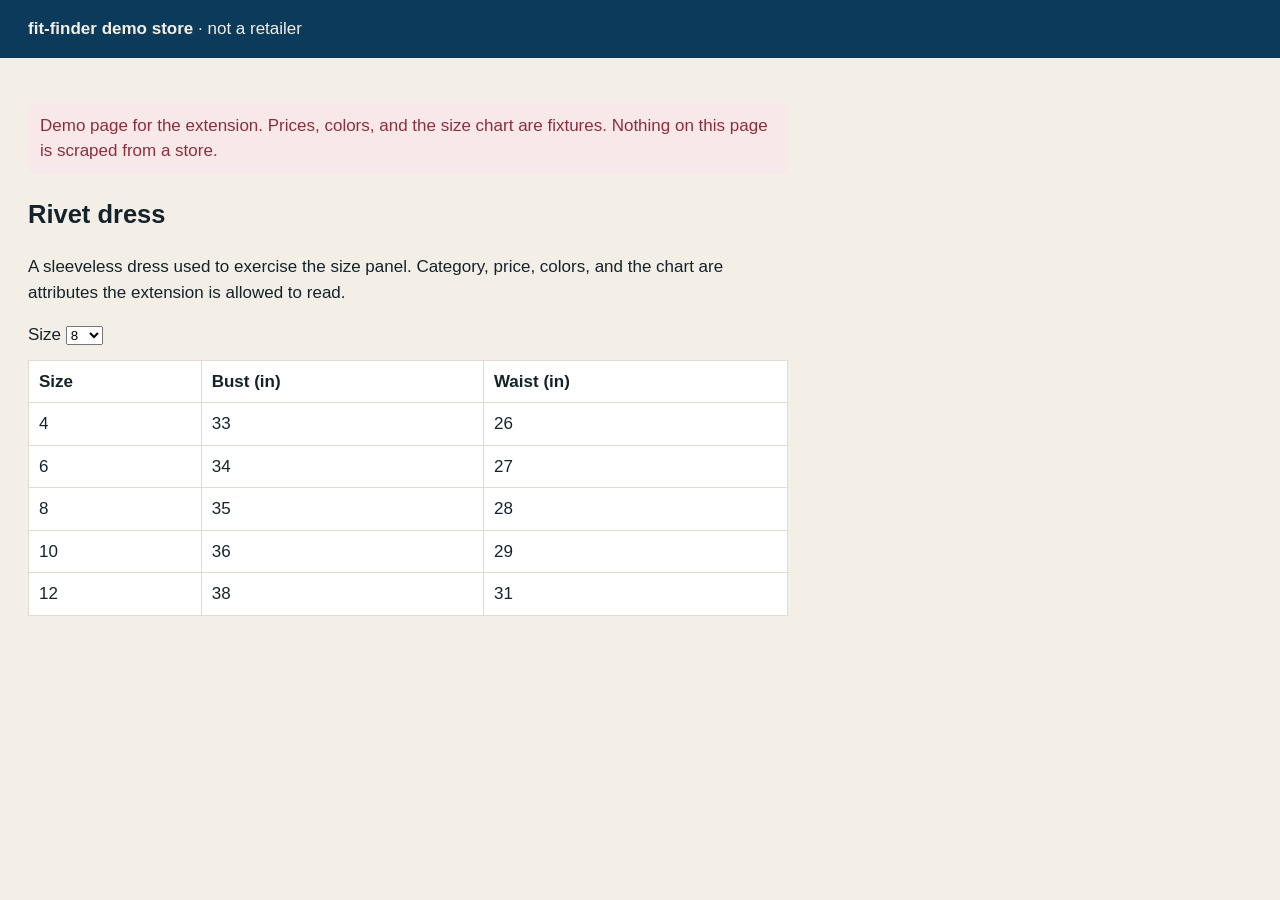
==== demo-store/index.html @ 4e945e00 "Build the fit-finder portfolio: size model, API, demo extension, and learning site. Held-out fit met" ====
<!DOCTYPE html>
<html lang="en">
<head>
  <meta charset="utf-8">
  <title>Demo store · Rivet dress</title>
  <style>
    body { margin: 0; font: 17px/1.5 "Segoe UI", sans-serif; color: #14232b; background: #f3efe6; }
    header { background: #0b3a5b; color: #f4efe6; padding: 16px 28px; }
    main { max-width: 760px; padding: 28px; }
    .banner { background: #f8e8ea; color: #8c2f3b; padding: 10px 12px; border-radius: 8px; }
    table { border-collapse: collapse; width: 100%; margin: 12px 0 20px; background: white; }
    th, td { border: 1px solid #e3d9cc; padding: 8px 10px; text-align: left; }
    label { display: block; margin-bottom: 8px; }
  </style>
</head>
<body>
  <header><strong>fit-finder demo store</strong> · not a retailer</header>
  <main>
    <p class="banner">Demo page for the extension. Prices, colors, and the size chart are fixtures. Nothing on this page is scraped from a store.</p>
    <article class="product" data-product-id="demo-dress-1" data-category="dress" data-price="128" data-colors="black,navy,red">
      <h1 class="product-title">Rivet dress</h1>
      <p>A sleeveless dress used to exercise the size panel. Category, price, colors, and the chart are attributes the extension is allowed to read.</p>
      <label>Size
        <select id="size-select">
          <option value="4">4</option>
          <option value="6">6</option>
          <option value="8" selected>8</option>
          <option value="10">10</option>
          <option value="12">12</option>
        </select>
      </label>
      <table class="size-chart">
        <thead><tr><th>Size</th><th>Bust (in)</th><th>Waist (in)</th></tr></thead>
        <tbody>
          <tr data-size="4"><td>4</td><td>33</td><td>26</td></tr>
          <tr data-size="6"><td>6</td><td>34</td><td>27</td></tr>
          <tr data-size="8"><td>8</td><td>35</td><td>28</td></tr>
          <tr data-size="10"><td>10</td><td>36</td><td>29</td></tr>
          <tr data-size="12"><td>12</td><td>38</td><td>31</td></tr>
        </tbody>
      </table>
    </article>
  </main>
</body>
</html>
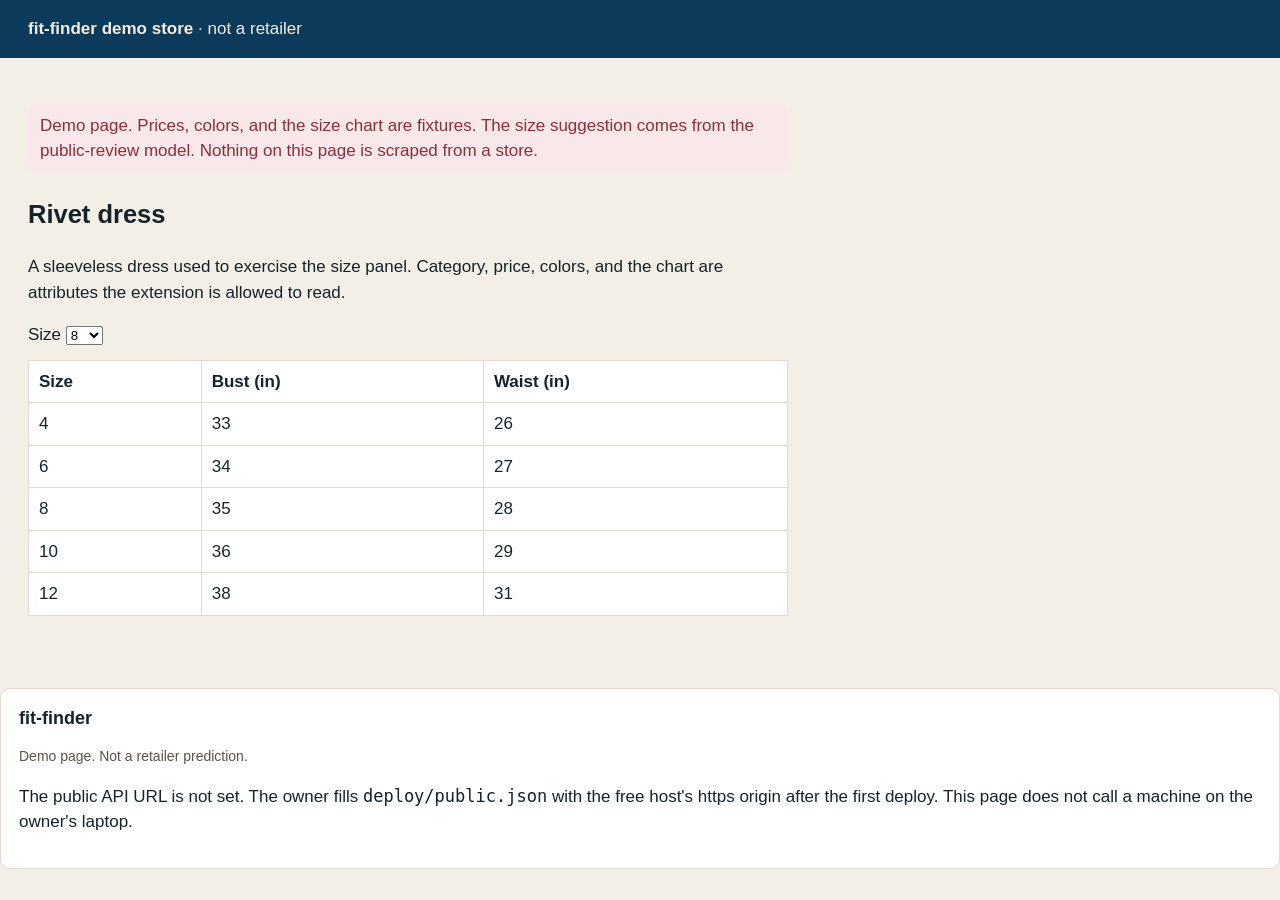
==== commit d8c9b17f: "Host the public UCSD path on free tiers. The pipeline downloads the McAuley Lab files with no token " ====
--- a/demo-store/index.html
+++ b/demo-store/index.html
@@ -11,12 +11,15 @@
     table { border-collapse: collapse; width: 100%; margin: 12px 0 20px; background: white; }
     th, td { border: 1px solid #e3d9cc; padding: 8px 10px; text-align: left; }
     label { display: block; margin-bottom: 8px; }
+    #fit-finder-panel { margin-top: 24px; background: #fff; border: 1px solid #e3d9cc; border-radius: 10px; padding: 16px 18px; }
+    #fit-finder-panel h2 { margin: 0 0 8px; font-size: 18px; }
+    .ff-note { color: #5c5348; font-size: 14px; }
   </style>
 </head>
 <body>
   <header><strong>fit-finder demo store</strong> · not a retailer</header>
   <main>
-    <p class="banner">Demo page for the extension. Prices, colors, and the size chart are fixtures. Nothing on this page is scraped from a store.</p>
+    <p class="banner">Demo page. Prices, colors, and the size chart are fixtures. The size suggestion comes from the public-review model. Nothing on this page is scraped from a store.</p>
     <article class="product" data-product-id="demo-dress-1" data-category="dress" data-price="128" data-colors="black,navy,red">
       <h1 class="product-title">Rivet dress</h1>
       <p>A sleeveless dress used to exercise the size panel. Category, price, colors, and the chart are attributes the extension is allowed to read.</p>
@@ -41,5 +44,6 @@
       </table>
     </article>
   </main>
+  <script src="panel.js"></script>
 </body>
 </html>
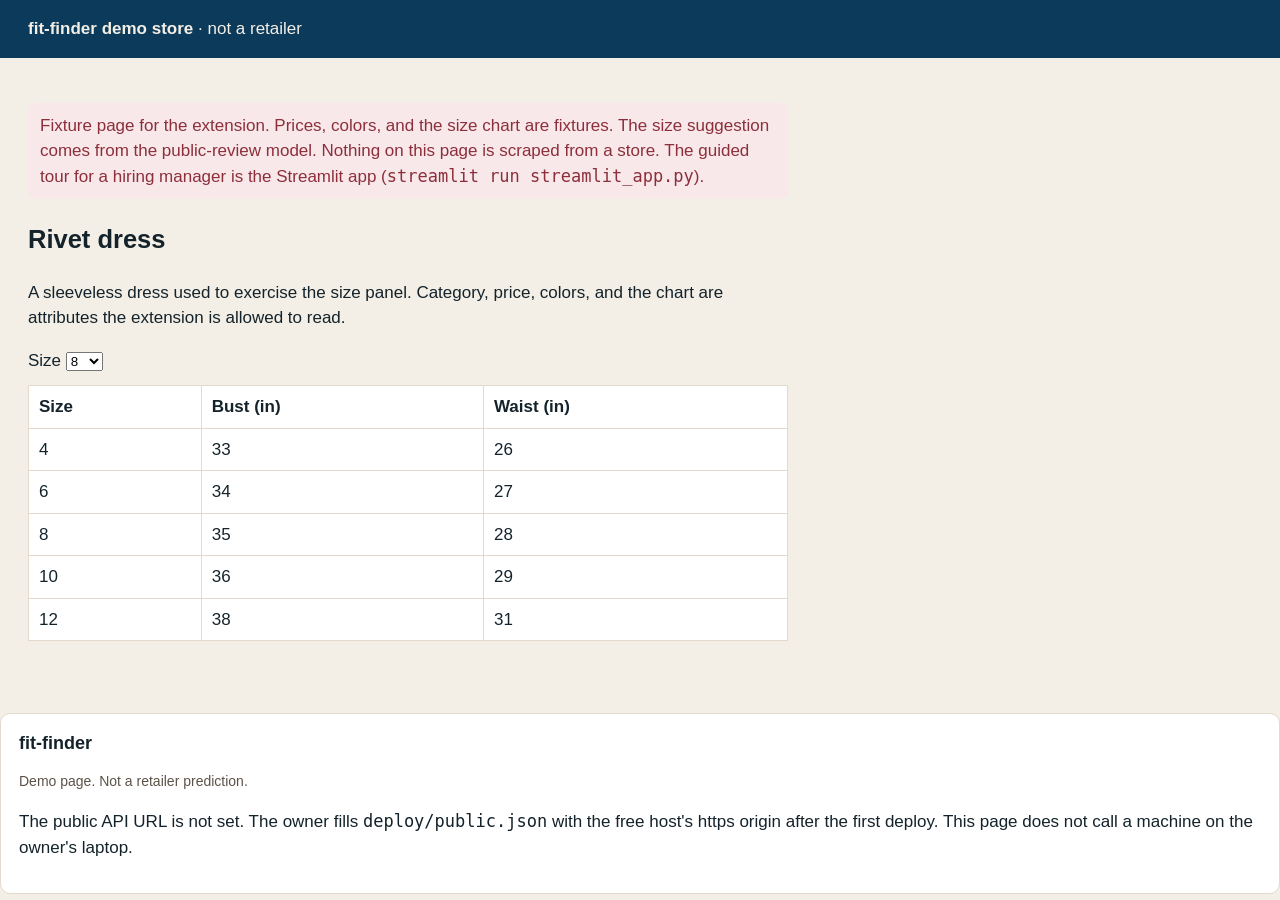
==== commit 5cc05402: "Add a guided Streamlit walkthrough for the hiring-manager demo. The tour is eight steps with Next an" ====
--- a/demo-store/index.html
+++ b/demo-store/index.html
@@ -19,7 +19,7 @@
 <body>
   <header><strong>fit-finder demo store</strong> · not a retailer</header>
   <main>
-    <p class="banner">Demo page. Prices, colors, and the size chart are fixtures. The size suggestion comes from the public-review model. Nothing on this page is scraped from a store.</p>
+    <p class="banner">Fixture page for the extension. Prices, colors, and the size chart are fixtures. The size suggestion comes from the public-review model. Nothing on this page is scraped from a store. The guided tour for a hiring manager is the Streamlit app (<code>streamlit run streamlit_app.py</code>).</p>
     <article class="product" data-product-id="demo-dress-1" data-category="dress" data-price="128" data-colors="black,navy,red">
       <h1 class="product-title">Rivet dress</h1>
       <p>A sleeveless dress used to exercise the size panel. Category, price, colors, and the chart are attributes the extension is allowed to read.</p>
